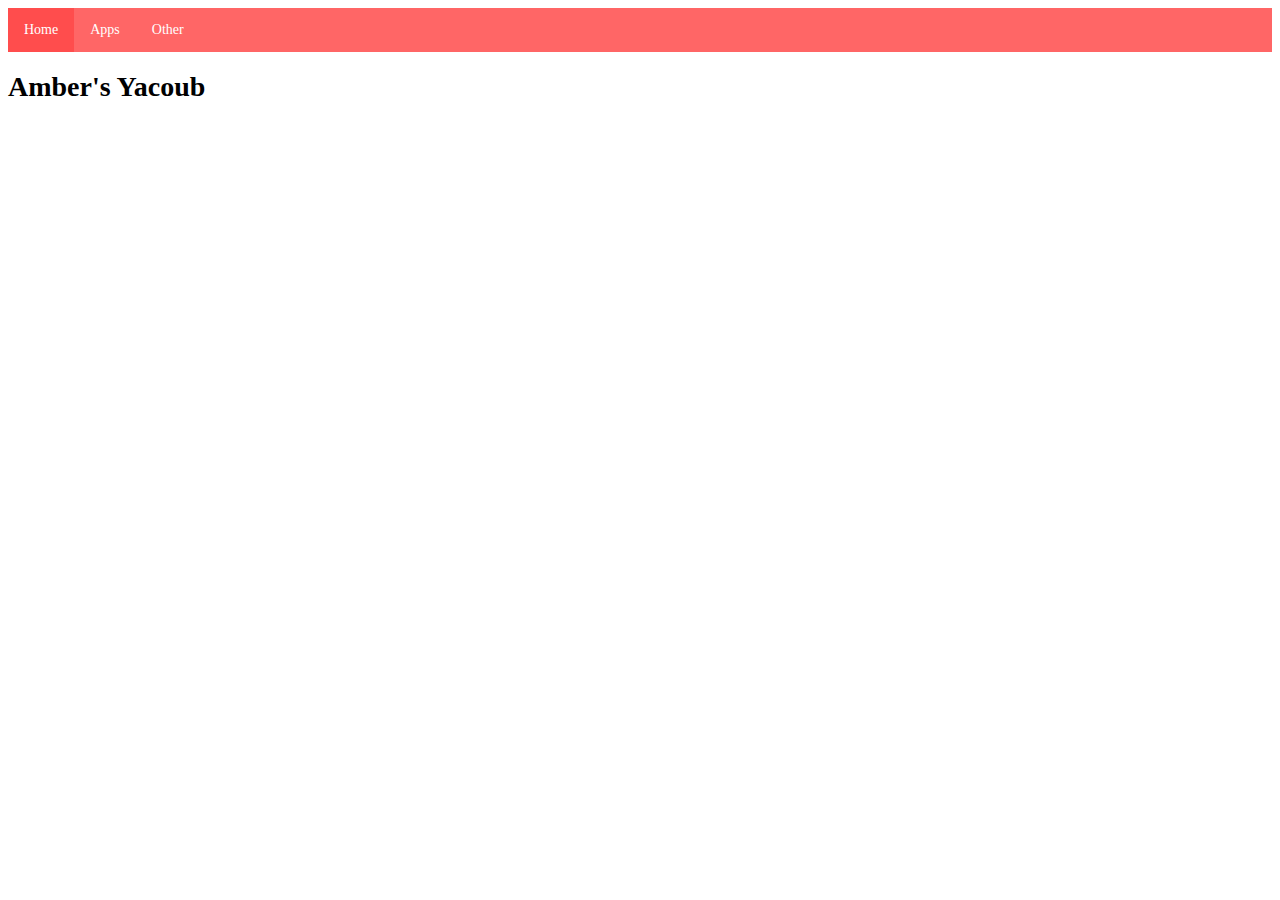
==== Apps.html @ 1a1bc99b "Update Apps.html" ====
<!DOCTYPE html>
<html>

<head>
  <link rel="stylesheet" href="style.css">
</head>
<body>
<ul>
  <li><a class="active" href="index.html">Home</a></li>
  <li><a href="Apps.html">Apps</a></li>
  <li><a href="Other.html">Other</a></li>
</ul>
<body>
  <h1> Amber's Yacoub <h1>
    <iframe src="https://scratch.mit.edu/projects/425891973/embed" allowtransparency="true" width="485" height="402" frameborder="0" scrolling="no" allowfullscreen></iframe>
    <iframe src="https://scratch.mit.edu/projects/425891973/embed" allowtransparency="true" width="485" height="402" frameborder="0" scrolling="no" allowfullscreen></iframe>
</body>
</html>
---- style.css ----
body {
  font-size: 14px;
}

ul {
  list-style-type: none;
  margin: 0;
  padding: 0;
  overflow: hidden;
  background-color: #ff6666;
  position: -webkit-sticky; /* Safari */
  position: sticky;
  top: 0;
}

li {
  float: left;
}

li a {
  display: block;
  color: white;
  text-align: center;
  padding: 14px 16px;
  text-decoration: none;
}

li a:hover {
  background-color: #6495ED;
}

.active {
  background-color: #ff4d4d;
}
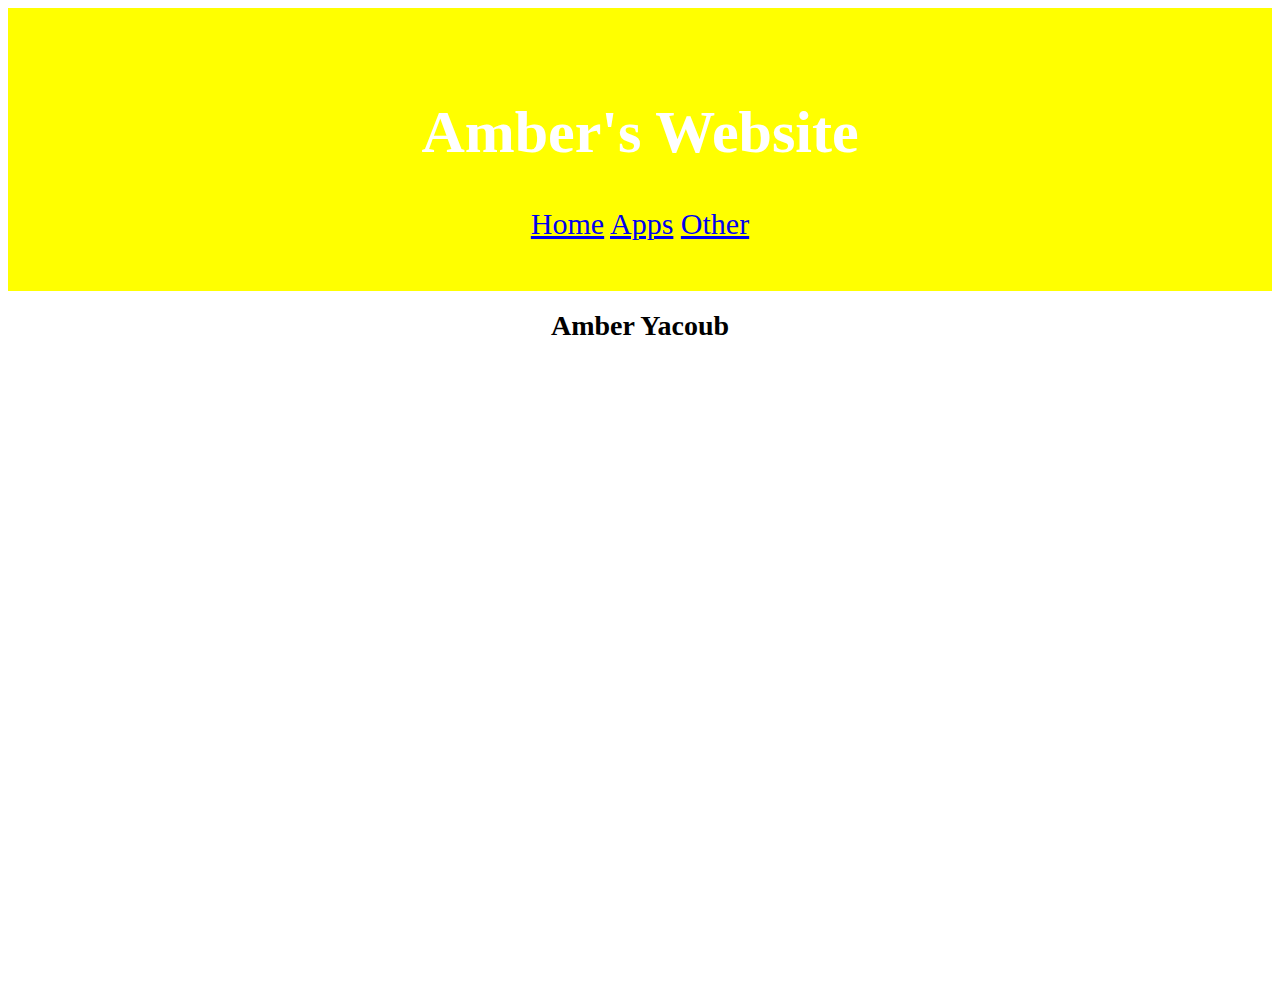
==== commit 452b2c54: "Update Apps.html" ====
--- a/Apps.html
+++ b/Apps.html
@@ -3,16 +3,35 @@
 
 <head>
   <link rel="stylesheet" href="style.css">
+  <title> Amber Yacoub </title>
 </head>
 <body>
 <ul>
-  <li><a class="active" href="index.html">Home</a></li>
-  <li><a href="Apps.html">Apps</a></li>
-  <li><a href="Other.html">Other</a></li>
+ <div class="appheader">
+   <h1> Amber's Website</h1>
+  
+ <div class ="navbar">
+  <a href="index.html">Home</a>
+  <a href="Apps.html">Apps</a>
+  <a href="Other.html">Other</a>
+  </div>   
 </ul>
 <body>
-  <h1> Amber's Yacoub <h1>
+  <center> <h1> Amber Yacoub <h1></center>
     <iframe src="https://scratch.mit.edu/projects/425891973/embed" allowtransparency="true" width="485" height="402" frameborder="0" scrolling="no" allowfullscreen></iframe>
-    <iframe src="https://scratch.mit.edu/projects/425891973/embed" allowtransparency="true" width="485" height="402" frameborder="0" scrolling="no" allowfullscreen></iframe>
+    <iframe width="352" height="620" style="border: 0px;" src="https://studio.code.org/projects/applab/T8_kuJcfJaelQB5FHVfGFq8iKhcA5AC0Lr6XRVtBCA0/embed"></iframe>
 </body>
 </html>
+<style>
+.appheader {
+  padding: 50px;
+  text-align: center;
+  background: yellow;
+  color: white;
+  font-size: 30px;
+  }
+  </style>
+  
+  
+  
+  
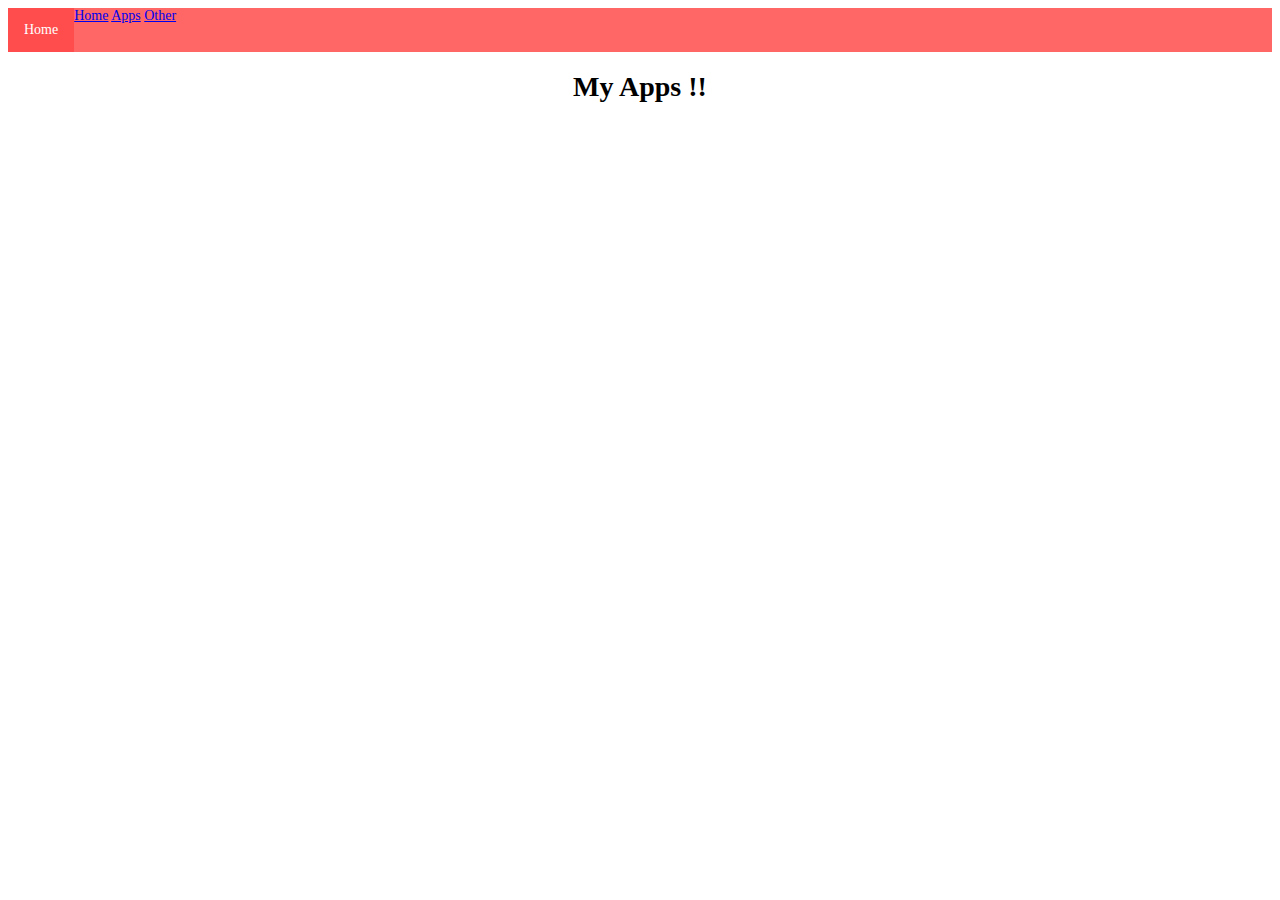
==== commit ee786240: "Update Apps.html" ====
--- a/Apps.html
+++ b/Apps.html
@@ -7,31 +7,28 @@
 </head>
 <body>
 <ul>
- <div class="appheader">
-   <h1> Amber's Website</h1>
-  
  <div class ="navbar">
+  <li><a class="active" href="index.html">Home</a></li>
   <a href="index.html">Home</a>
   <a href="Apps.html">Apps</a>
   <a href="Other.html">Other</a>
   </div>   
 </ul>
 <body>
-  <center> <h1> Amber Yacoub <h1></center>
+  <center> <h1> My Apps !! <h1></center>
     <iframe src="https://scratch.mit.edu/projects/425891973/embed" allowtransparency="true" width="485" height="402" frameborder="0" scrolling="no" allowfullscreen></iframe>
     <iframe width="352" height="620" style="border: 0px;" src="https://studio.code.org/projects/applab/T8_kuJcfJaelQB5FHVfGFq8iKhcA5AC0Lr6XRVtBCA0/embed"></iframe>
 </body>
-</html>
-<style>
+    <style>
 .appheader {
   padding: 50px;
   text-align: center;
-  background: yellow;
-  color: white;
+  background: #BC987E;
+  color: #EEE9E3;
   font-size: 30px;
   }
   </style>
+</html>
   
   
   
-  
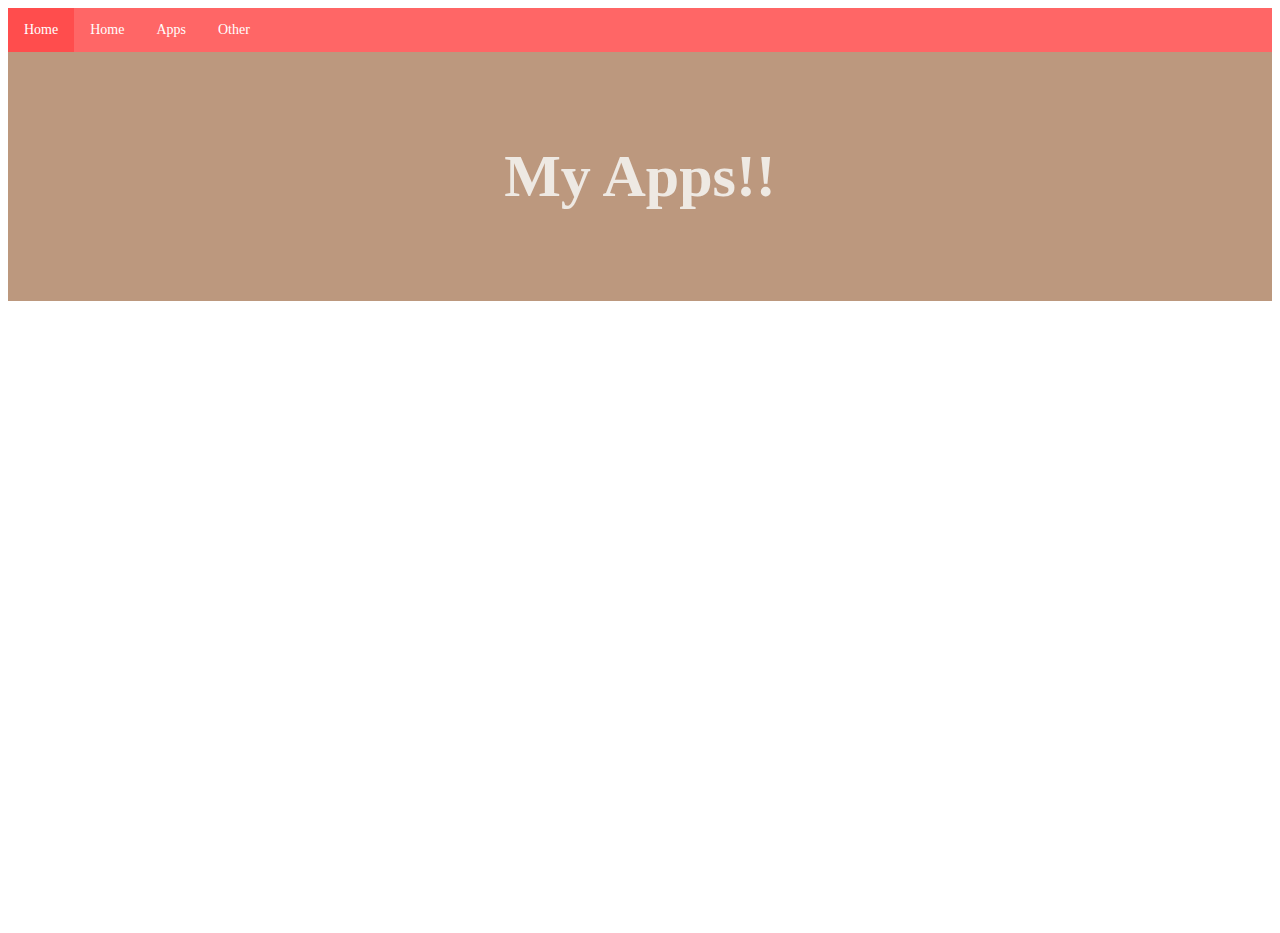
==== commit 683827df: "Update Apps.html" ====
--- a/Apps.html
+++ b/Apps.html
@@ -3,21 +3,28 @@
 
 <head>
   <link rel="stylesheet" href="style.css">
+  <link rel="icon" href="https://lh3.googleusercontent.com/proxy/bnI4eiMT4ZiRcXNVGGHdCBhBP6kC2YI7fG5iHxhspfJNH8MYG595MCD4aSO6sDvdKSPxJGzpRIXTLQETdURYi8VjQQ0gO_k">
+  <meta charset="UTF-8">
+  <meta name="viewport" content="width=device-width, initial-scale=1.0">
   <title> Amber Yacoub </title>
 </head>
 <body>
 <ul>
  <div class ="navbar">
   <li><a class="active" href="index.html">Home</a></li>
-  <a href="index.html">Home</a>
-  <a href="Apps.html">Apps</a>
-  <a href="Other.html">Other</a>
+  <li><a href="index.html">Home</a>
+  <li><a href="Apps.html">Apps</a>
+  <li><a href="Other.html">Other</a>
   </div>   
 </ul>
-<body>
-  <center> <h1> My Apps !! <h1></center>
+
+  <div class="appheader">
+    <strong> <h1> My Apps!!<h1></strong>
+      </div>
+
     <iframe src="https://scratch.mit.edu/projects/425891973/embed" allowtransparency="true" width="485" height="402" frameborder="0" scrolling="no" allowfullscreen></iframe>
     <iframe width="352" height="620" style="border: 0px;" src="https://studio.code.org/projects/applab/T8_kuJcfJaelQB5FHVfGFq8iKhcA5AC0Lr6XRVtBCA0/embed"></iframe>
+      
 </body>
     <style>
 .appheader {
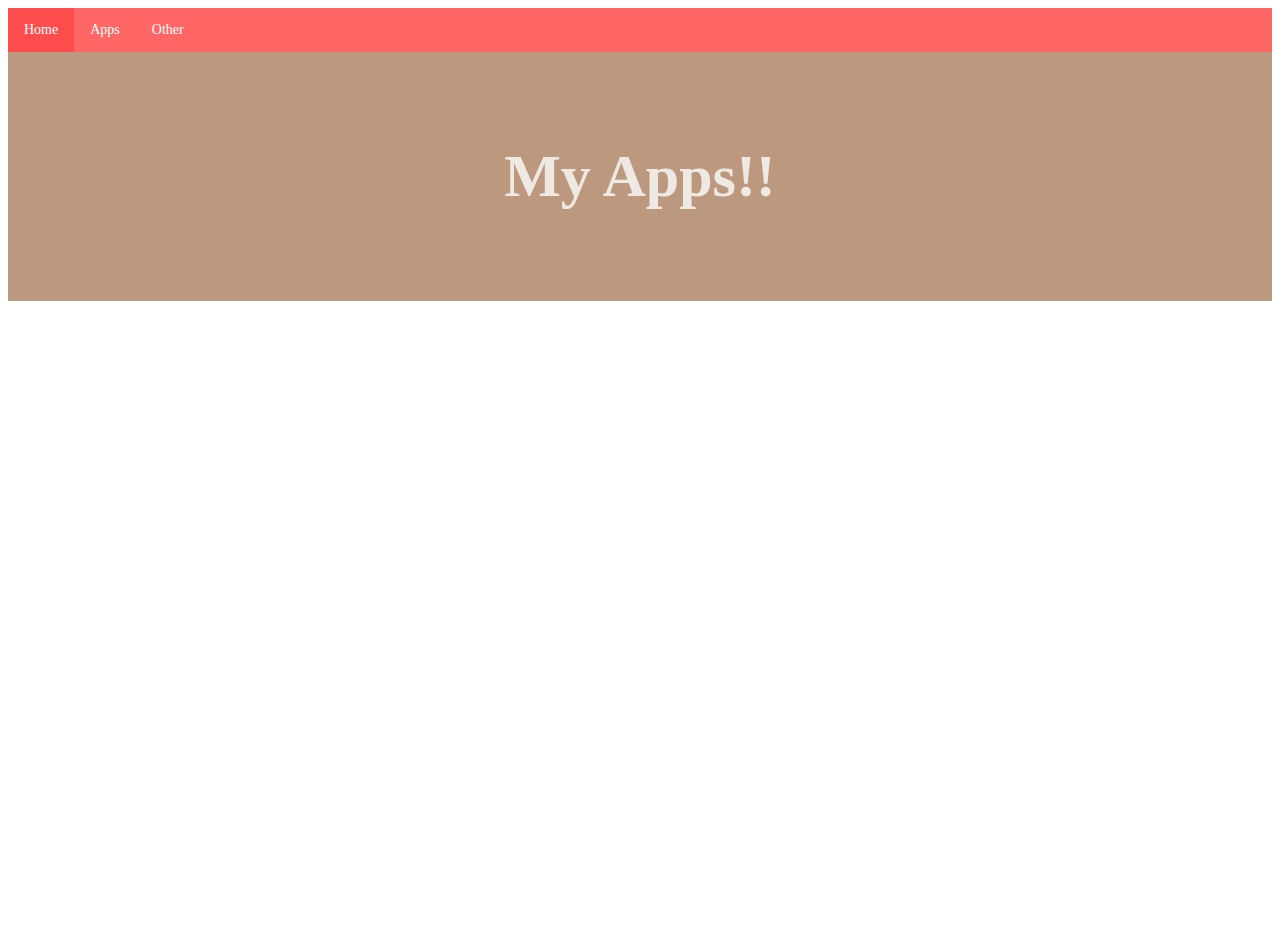
==== commit 6509c88b: "Update Apps.html" ====
--- a/Apps.html
+++ b/Apps.html
@@ -12,7 +12,6 @@
 <ul>
  <div class ="navbar">
   <li><a class="active" href="index.html">Home</a></li>
-  <li><a href="index.html">Home</a>
   <li><a href="Apps.html">Apps</a>
   <li><a href="Other.html">Other</a>
   </div>   
@@ -23,7 +22,7 @@
       </div>
 
     <iframe src="https://scratch.mit.edu/projects/425891973/embed" allowtransparency="true" width="485" height="402" frameborder="0" scrolling="no" allowfullscreen></iframe>
-    <iframe width="352" height="620" style="border: 0px;" src="https://studio.code.org/projects/applab/T8_kuJcfJaelQB5FHVfGFq8iKhcA5AC0Lr6XRVtBCA0/embed"></iframe>
+    <iframe width="430" height="620" style="border: 0px;" src="https://studio.code.org/projects/applab/T8_kuJcfJaelQB5FHVfGFq8iKhcA5AC0Lr6XRVtBCA0/embed"></iframe>
       
 </body>
     <style>
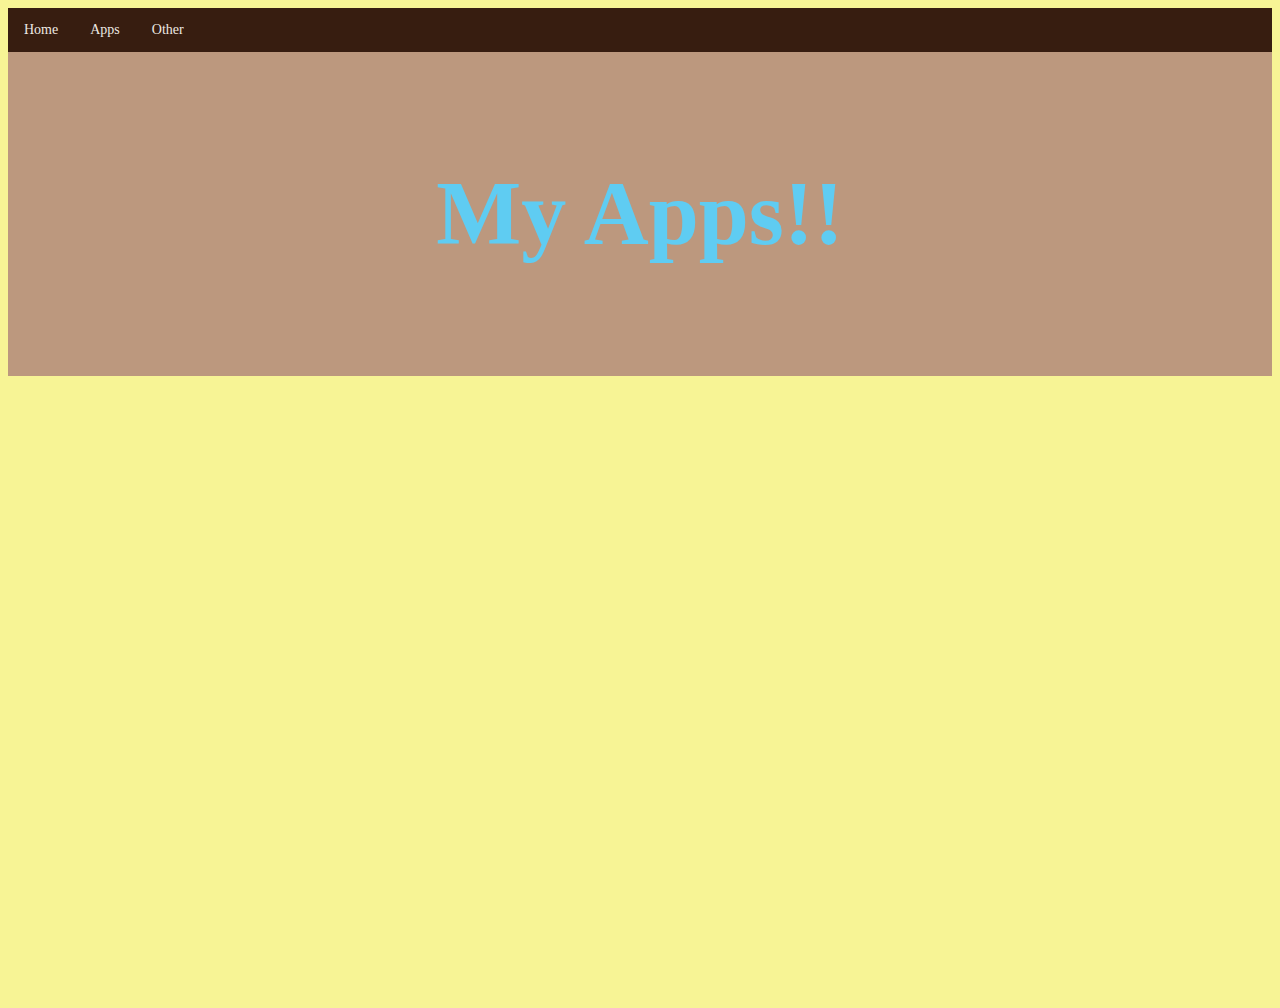
==== commit 39768843: "Update Apps.html" ====
--- a/Apps.html
+++ b/Apps.html
@@ -35,6 +35,16 @@
   }
   </style>
 </html>
+  <style>
+    body{
+  background-color: #F7F495;
+}
+h1{
+  color: #5FCCF2;
+  text-align: center;
+  font-size: 90px;
+    }
   
   
   
+  
--- a/style.css
+++ b/style.css
@@ -7,7 +7,7 @@
   margin: 0;
   padding: 0;
   overflow: hidden;
-  background-color: #ff6666;
+  background-color: #371D10;
   position: -webkit-sticky; /* Safari */
   position: sticky;
   top: 0;
@@ -19,16 +19,16 @@
 
 li a {
   display: block;
-  color: white;
+  color: #EEE9E3;
   text-align: center;
   padding: 14px 16px;
   text-decoration: none;
 }
 
 li a:hover {
-  background-color: #6495ED;
+  background-color: #f46675;
 }
 
 .active {
-  background-color: #ff4d4d;
+  background-color: #371D10;
 }
